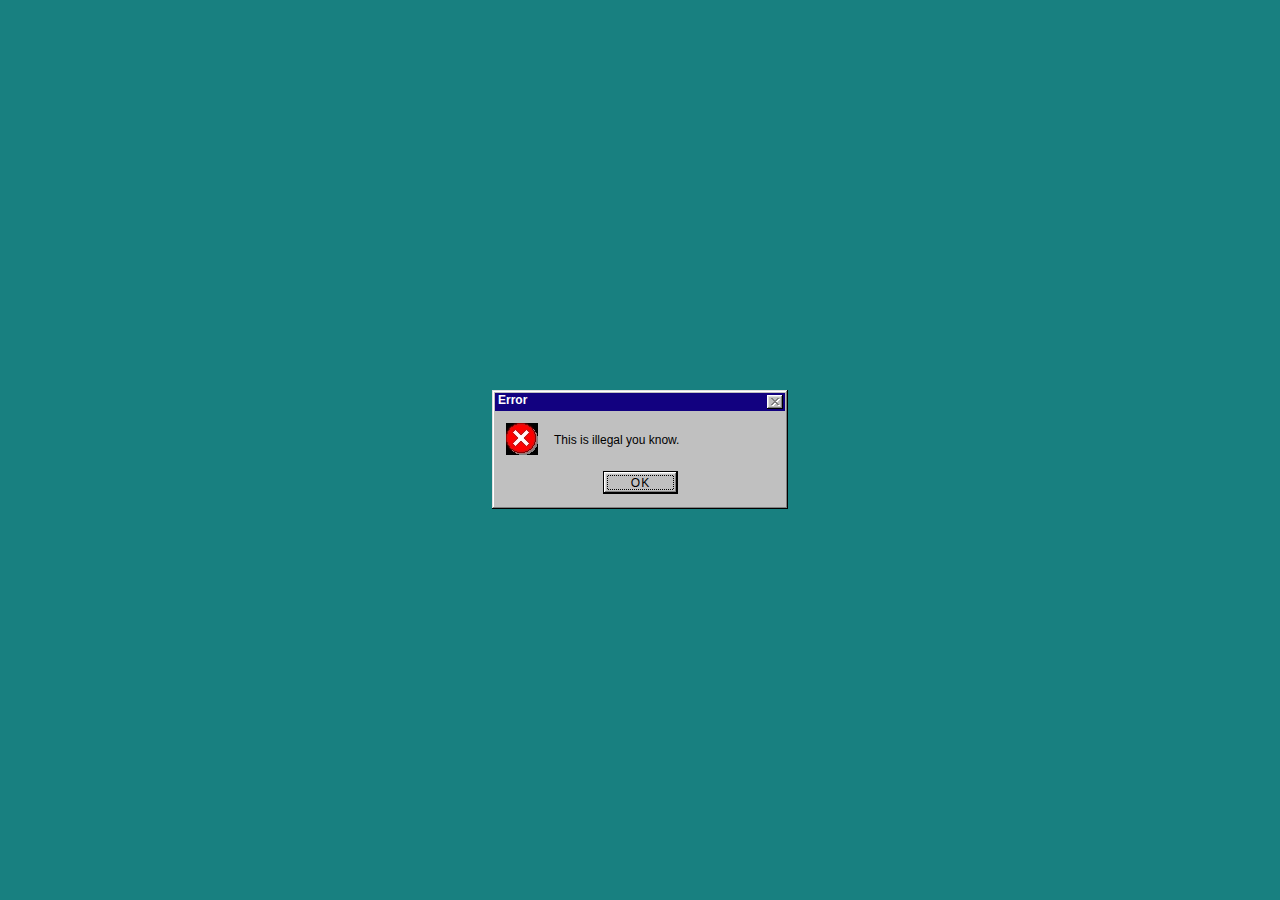
==== data journalism/pop-ups/index.html @ d0ac88c4 "22" ====
﻿<!DOCTYPE html>
<html lang="en">
<head>
    <meta charset="UTF-8">
    <title>js无限弹窗整蛊代码 www.bootstrapmb.com</title>
    <meta name="viewport" content="width=device-width, initial-scale=1, viewport-fit=cover">
    <link rel="stylesheet" href="./style.css">
</head>
<body>
    <!-- partial:index.partial.html -->
    <div id="error-0" class="window window--active" role="alertdialog" aria-modal="true" aria-labelledby="error-label-0" aria-describedby="error-desc-0" data-window hidden>
        <div class="window__header" data-header>
            <div id="error-label-0" class="window__title" data-label>Error</div>
            <button class="window__button" type="button" disabled>
                <span class="window__sprite window__sprite--close-disabled"></span>
                <span class="window__sr">Close</span>
            </button>
        </div>
        <div class="window__body">
            <img class="window__body-icon" alt="White X on a red circle with dark red outline and drop shadow" src="win95_error_icon.png" width="32" height="32">
            <p id="error-desc-0" class="window__body-text" data-desc></p>
        </div>
        <div class="window__footer">
            <button class="window__button window__button--lg" type="button" data-ok>OK</button>
        </div>
    </div>
    <!-- partial -->
    <script src='howler.min.js'></script>
    <script src="./script.js"></script>
</body>
</html>
---- data journalism/pop-ups/style.css ----
@font-face {
  font-family: "MS Sans Serif";
  src: url(https://assets.codepen.io/416221/ms_sans_serif.ttf) format("truetype");
  font-weight: 400;
  font-style: normal;
  font-display: swap;
}
@font-face {
  font-family: "MS Sans Serif";
  src: url(https://assets.codepen.io/416221/ms_sans_serif_b.ttf) format("truetype");
  font-weight: 700;
  font-style: normal;
  font-display: swap;
}
* {
  border: 0;
  box-sizing: border-box;
  margin: 0;
  padding: 0;
}

body,
button {
  color: #000000;
  cursor: url(https://assets.codepen.io/416221/win95_cursor_regular.png) 0 0, default;
  font: 12px/18px "MS Sans Serif", Helvetica, sans-serif;
}

body {
  background-color: #188080;
  display: grid;
  height: 100vh;
  overflow: hidden;
}

.window {
  background-color: #c0c0c0;
  box-shadow: -1px -1px 0 #000000 inset, 1px 1px 0 #dfdfdf inset, -2px -2px 0 #808080 inset, 2px 2px 0 #ffffff inset;
  display: flex;
  flex-direction: column;
  position: fixed;
  top: calc(50% - 60px);
  left: calc(50% - 148px);
  padding: 3px;
  min-width: 296px;
  min-height: 119px;
  white-space: nowrap;
  user-select: none;
  -moz-user-select: none;
  -webkit-user-select: none;
}
.window[hidden] {
  display: none;
}
.window__sprite {
  display: block;
  position: absolute;
  top: -1px;
  left: -1px;
  width: 1px;
  height: 1px;
}
.window__sprite--close {
  box-shadow: 5px 4px #000000, 6px 4px #000000, 6px 5px #000000, 7px 5px #000000, 7px 6px #000000, 8px 6px #000000, 9px 6px #000000, 10px 6px #000000, 10px 5px #000000, 11px 5px #000000, 11px 4px #000000, 12px 4px #000000, 8px 7px #000000, 9px 7px #000000, 7px 8px #000000, 8px 8px #000000, 9px 8px #000000, 10px 8px #000000, 6px 9px #000000, 7px 9px #000000, 11px 9px #000000, 10px 9px #000000, 5px 10px #000000, 6px 10px #000000, 12px 10px #000000, 11px 10px #000000;
}
.window__sprite--close-disabled {
  box-shadow: 5px 4px #808080, 6px 4px #808080, 6px 5px #808080, 7px 5px #808080, 7px 6px #808080, 8px 6px #808080, 9px 6px #808080, 10px 6px #808080, 10px 5px #808080, 11px 5px #808080, 11px 4px #808080, 12px 4px #808080, 8px 7px #808080, 9px 7px #808080, 7px 8px #808080, 8px 8px #808080, 9px 8px #808080, 10px 8px #808080, 6px 9px #808080, 7px 9px #808080, 11px 9px #808080, 10px 9px #808080, 5px 10px #808080, 6px 10px #808080, 12px 10px #808080, 11px 10px #808080, 12px 5px #ffffff, 13px 5px #ffffff, 11px 6px #ffffff, 12px 6px #ffffff, 10px 7px #ffffff, 11px 7px #ffffff, 8px 9px #ffffff, 9px 9px #ffffff, 7px 10px #ffffff, 8px 10px #ffffff, 6px 11px #ffffff, 7px 11px #ffffff, 12px 11px #ffffff, 13px 11px #ffffff;
}
.window__button {
  background-color: #c0c0c0;
  border-radius: 0;
  box-shadow: 1px 1px 0 #ffffff inset, -1px -1px 0 #808080 inset, 2px 2px 0 #dfdfdf inset, 1px 0 0 #000000, 0 1px 0 #000000, 1px 1px 0 #000000;
  letter-spacing: 1px;
  outline: 0;
  position: relative;
  min-width: 15px;
  height: 13px;
  -webkit-appearance: none;
  appearance: none;
  -webkit-tap-highlight-color: transparent;
}
.window__button:not(:disabled):active {
  box-shadow: 1px 1px 0 #000000 inset, -1px -1px 0 #c0c0c0 inset, 2px 2px 0 #808080 inset, 1px 0 0 #ffffff, 0 1px 0 #ffffff, 1px 1px 0 #ffffff;
  padding: 1px 0 0 1px;
}
.window__button--lg {
  box-shadow: -1px -1px 0 #000000 inset, 1px 1px 0 #ffffff inset, -2px -2px 0 #808080 inset;
  padding: 1px 0 0 1px;
  min-width: 75px;
  height: 23px;
}
.window__button--lg:not(:disabled):active {
  box-shadow: 0 0 0 1px #000000 inset, 0 0 0 2px #808080 inset;
  padding: 3px 0 0 3px;
}
.window__button:not(:disabled):active .window__sprite {
  transform: translate(1px, 1px);
}
.window__header, .window__body, .window__footer {
  display: flex;
}
.window__header {
  background-color: #808080;
  color: #c0c0c0;
  justify-content: space-between;
  padding: 2px 3px;
  width: 100%;
  height: 18px;
}
.window--active .window__header {
  background-color: #120180;
  color: #ffffff;
}
.window--active .window__button--lg {
  box-shadow: 0 0 0 1px #000000 inset, -2px -2px 0 #000000 inset, 2px 2px 0 #ffffff inset, -3px -3px 0 #808080 inset, 3px 3px 0 #dfdfdf inset;
}
.window--active .window__button--lg:before {
  background: linear-gradient(90deg, transparent 50%, #000000 50%) 0 0/2px 1px repeat-x, linear-gradient(90deg, transparent 50%, #000000 50%) 0 100%/2px 1px repeat-x, linear-gradient(transparent 50%, #000000 50%) 0 0/1px 2px repeat-y, linear-gradient(transparent 50%, #000000 50%) 100% 0/1px 2px repeat-y;
  content: "";
  display: block;
  position: absolute;
  inset: 4px;
}
.window__header .window__button {
  margin-left: 10px;
}
.window__body {
  flex: 1;
  padding: 12px 11px 11px 11px;
}
.window__body-icon {
  display: block;
  flex-shrink: 0;
  margin-right: 16px;
  width: 32px;
  height: 32px;
}
.window__body-text {
  padding: 8px 0;
}
.window__footer {
  justify-content: center;
  padding: 0 11px 12px 11px;
}
.window__title {
  font-weight: bold;
  line-height: 1;
  transform: translate(0, -1px);
}
.window__sr {
  overflow: hidden;
  position: absolute;
  width: 1px;
  height: 1px;
}
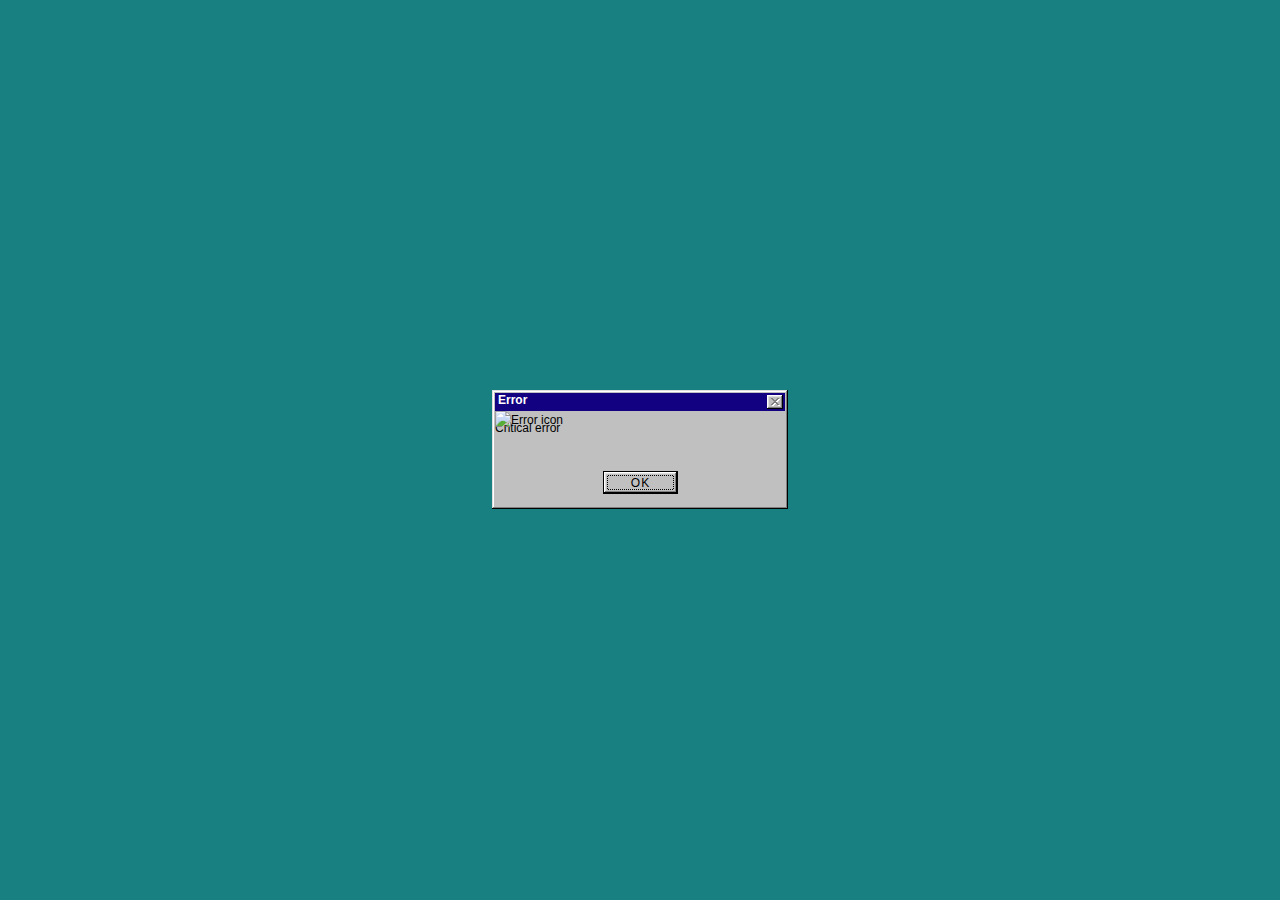
==== commit e2d5fe5f: "11" ====
--- a/data journalism/pop-ups/index.html
+++ b/data journalism/pop-ups/index.html
@@ -7,6 +7,26 @@
     <link rel="stylesheet" href="./style.css">
 </head>
 <body>
+	
+	<!-- 弹窗1 -->
+<!-- partial:index.partial.html -->
+    <div id="error-0" class="window window--active" role="alertdialog" aria-modal="true" aria-labelledby="error-label-0" aria-describedby="error-desc-0" data-window hidden>
+        <div class="window__header" data-header>
+            <div id="error-label-0" class="window__title" data-label>Error</div>
+            <button class="window__button" type="button" disabled>
+                <span class="window__sprite window__sprite--close-disabled"></span>
+                <span class="window__sr">Close</span>
+            </button>
+        </div>
+        <div class="window__body">
+            <img class="window__body-icon" alt="Error icon" src="https://encrypted-tbn0.gstatic.com/images?q=tbn:ANd9GcQCu3gQpbKobdc2JgKQLQyJog1Ib7cNNoKRww&usqp=CAU" width="100%" height="100%">
+            <p id="error-desc-0" class="window__body-text" data-desc></p>
+        </div>
+        <div class="window__footer">
+            <button class="window__button window__button--lg" type="button" data-ok>OK</button>
+        </div>
+    </div>
+	
     <!-- partial:index.partial.html -->
     <div id="error-0" class="window window--active" role="alertdialog" aria-modal="true" aria-labelledby="error-label-0" aria-describedby="error-desc-0" data-window hidden>
         <div class="window__header" data-header>
@@ -17,7 +37,7 @@
             </button>
         </div>
         <div class="window__body">
-            <img class="window__body-icon" alt="White X on a red circle with dark red outline and drop shadow" src="win95_error_icon.png" width="32" height="32">
+            <img class="window__body-icon" alt="Error icon" src="https://5b0988e595225.cdn.sohucs.com/images/20181107/3d4a1c8e8df041cfaa933ccc52461443.png" width="100%" height="100%">
             <p id="error-desc-0" class="window__body-text" data-desc></p>
         </div>
         <div class="window__footer">
--- a/data journalism/pop-ups/style.css
+++ b/data journalism/pop-ups/style.css
@@ -126,7 +126,8 @@
 }
 .window__body {
   flex: 1;
-  padding: 12px 11px 11px 11px;
+  overflow: hidden;
+  position: relative;
 }
 .window__body-icon {
   display: block;
@@ -138,6 +139,16 @@
 .window__body-text {
   padding: 8px 0;
 }
+
+.window__body img {
+  position: absolute;
+  top: 0;
+  left: 0;
+  width: 100%;
+  height: 100%;
+}
+
+
 .window__footer {
   justify-content: center;
   padding: 0 11px 12px 11px;
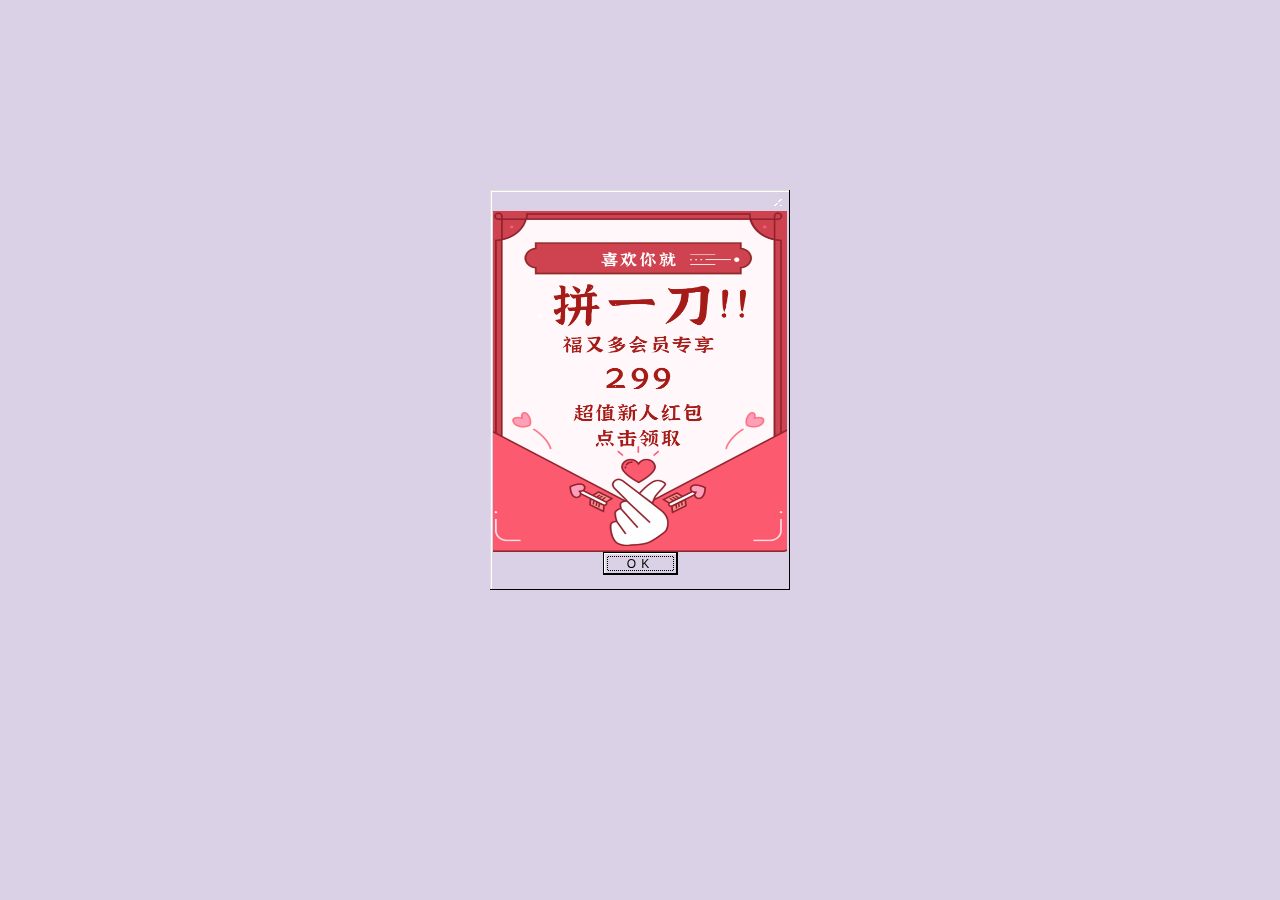
==== commit 4a81005d: "00" ====
--- a/data journalism/pop-ups/index.html
+++ b/data journalism/pop-ups/index.html
@@ -8,36 +8,18 @@
 </head>
 <body>
 	
-	<!-- 弹窗1 -->
-<!-- partial:index.partial.html -->
+    <!-- partial:index.partial.html -->
     <div id="error-0" class="window window--active" role="alertdialog" aria-modal="true" aria-labelledby="error-label-0" aria-describedby="error-desc-0" data-window hidden>
         <div class="window__header" data-header>
-            <div id="error-label-0" class="window__title" data-label>Error</div>
+            <div id="error-label-0" class="window__title" data-label> </div>
             <button class="window__button" type="button" disabled>
                 <span class="window__sprite window__sprite--close-disabled"></span>
                 <span class="window__sr">Close</span>
             </button>
         </div>
         <div class="window__body">
-            <img class="window__body-icon" alt="Error icon" src="https://encrypted-tbn0.gstatic.com/images?q=tbn:ANd9GcQCu3gQpbKobdc2JgKQLQyJog1Ib7cNNoKRww&usqp=CAU" width="100%" height="100%">
-            <p id="error-desc-0" class="window__body-text" data-desc></p>
-        </div>
-        <div class="window__footer">
-            <button class="window__button window__button--lg" type="button" data-ok>OK</button>
-        </div>
-    </div>
-	
-    <!-- partial:index.partial.html -->
-    <div id="error-0" class="window window--active" role="alertdialog" aria-modal="true" aria-labelledby="error-label-0" aria-describedby="error-desc-0" data-window hidden>
-        <div class="window__header" data-header>
-            <div id="error-label-0" class="window__title" data-label>Error</div>
-            <button class="window__button" type="button" disabled>
-                <span class="window__sprite window__sprite--close-disabled"></span>
-                <span class="window__sr">Close</span>
-            </button>
-        </div>
-        <div class="window__body">
-            <img class="window__body-icon" alt="Error icon" src="https://5b0988e595225.cdn.sohucs.com/images/20181107/3d4a1c8e8df041cfaa933ccc52461443.png" width="100%" height="100%">
+            <img class="window__body-icon" alt="Error icon" 
+				 src="img/popup.png" width="100%" height="100%" alt=""/>
             <p id="error-desc-0" class="window__body-text" data-desc></p>
         </div>
         <div class="window__footer">
@@ -47,5 +29,9 @@
     <!-- partial -->
     <script src='howler.min.js'></script>
     <script src="./script.js"></script>
+	
+	<div id="arrow-icon"></div>
+
+	
 </body>
 </html>
--- a/data journalism/pop-ups/style.css
+++ b/data journalism/pop-ups/style.css
@@ -27,23 +27,25 @@
 }
 
 body {
-  background-color: #188080;
+  background-color: #dbd1e6;
+background-image: url("https://transparenttextures.com/patterns/brushed-alum-dark.png");
+/* This is mostly intended for prototyping; please download the pattern and re-host for production environments. Thank you! */
   display: grid;
   height: 100vh;
   overflow: hidden;
 }
 
 .window {
-  background-color: #c0c0c0;
-  box-shadow: -1px -1px 0 #000000 inset, 1px 1px 0 #dfdfdf inset, -2px -2px 0 #808080 inset, 2px 2px 0 #ffffff inset;
+  background-color: rgba(192, 192, 192, 0);
+  box-shadow: -1px -1px 0 #000000 inset, 1px 1px 0 #dfdfdf inset, -2px -2px 0 rgba(192, 192, 192, 0) inset, 2px 2px 0 #ffffff inset;
   display: flex;
   flex-direction: column;
   position: fixed;
-  top: calc(50% - 60px);
+  top: calc(50% - 260px);
   left: calc(50% - 148px);
   padding: 3px;
-  min-width: 296px;
-  min-height: 119px;
+  min-width: 300px;
+  min-height: 400px;
   white-space: nowrap;
   user-select: none;
   -moz-user-select: none;
@@ -64,13 +66,13 @@
   box-shadow: 5px 4px #000000, 6px 4px #000000, 6px 5px #000000, 7px 5px #000000, 7px 6px #000000, 8px 6px #000000, 9px 6px #000000, 10px 6px #000000, 10px 5px #000000, 11px 5px #000000, 11px 4px #000000, 12px 4px #000000, 8px 7px #000000, 9px 7px #000000, 7px 8px #000000, 8px 8px #000000, 9px 8px #000000, 10px 8px #000000, 6px 9px #000000, 7px 9px #000000, 11px 9px #000000, 10px 9px #000000, 5px 10px #000000, 6px 10px #000000, 12px 10px #000000, 11px 10px #000000;
 }
 .window__sprite--close-disabled {
-  box-shadow: 5px 4px #808080, 6px 4px #808080, 6px 5px #808080, 7px 5px #808080, 7px 6px #808080, 8px 6px #808080, 9px 6px #808080, 10px 6px #808080, 10px 5px #808080, 11px 5px #808080, 11px 4px #808080, 12px 4px #808080, 8px 7px #808080, 9px 7px #808080, 7px 8px #808080, 8px 8px #808080, 9px 8px #808080, 10px 8px #808080, 6px 9px #808080, 7px 9px #808080, 11px 9px #808080, 10px 9px #808080, 5px 10px #808080, 6px 10px #808080, 12px 10px #808080, 11px 10px #808080, 12px 5px #ffffff, 13px 5px #ffffff, 11px 6px #ffffff, 12px 6px #ffffff, 10px 7px #ffffff, 11px 7px #ffffff, 8px 9px #ffffff, 9px 9px #ffffff, 7px 10px #ffffff, 8px 10px #ffffff, 6px 11px #ffffff, 7px 11px #ffffff, 12px 11px #ffffff, 13px 11px #ffffff;
+  box-shadow: 5px 4px rgba(192, 192, 192, 0), 6px 4px rgba(192, 192, 192, 0), 6px 5px rgba(192, 192, 192, 0), 7px 5px rgba(192, 192, 192, 0), 7px 6px rgba(192, 192, 192, 0), 8px 6px rgba(192, 192, 192, 0), 9px 6px rgba(192, 192, 192, 0), 10px 6px rgba(192, 192, 192, 0), 10px 5px rgba(192, 192, 192, 0), 11px 5px rgba(192, 192, 192, 0), 11px 4px rgba(192, 192, 192, 0), 12px 4px rgba(192, 192, 192, 0), 8px 7px rgba(192, 192, 192, 0), 9px 7px rgba(192, 192, 192, 0), 7px 8px rgba(192, 192, 192, 0), 8px 8px rgba(192, 192, 192, 0), 9px 8px rgba(192, 192, 192, 0), 10px 8px rgba(192, 192, 192, 0), 6px 9px rgba(192, 192, 192, 0), 7px 9px rgba(192, 192, 192, 0), 11px 9px rgba(192, 192, 192, 0), 10px 9px rgba(192, 192, 192, 0), 5px 10px rgba(192, 192, 192, 0), 6px 10px rgba(192, 192, 192, 0), 12px 10px rgba(192, 192, 192, 0), 11px 10px rgba(192, 192, 192, 0), 12px 5px #ffffff, 13px 5px #ffffff, 11px 6px #ffffff, 12px 6px #ffffff, 10px 7px #ffffff, 11px 7px #ffffff, 8px 9px #ffffff, 9px 9px #ffffff, 7px 10px #ffffff, 8px 10px #ffffff, 6px 11px #ffffff, 7px 11px #ffffff, 12px 11px #ffffff, 13px 11px #ffffff;
 }
 .window__button {
-  background-color: #c0c0c0;
+  background-color: rgba(192, 192, 192, 0);
   border-radius: 0;
-  box-shadow: 1px 1px 0 #ffffff inset, -1px -1px 0 #808080 inset, 2px 2px 0 #dfdfdf inset, 1px 0 0 #000000, 0 1px 0 #000000, 1px 1px 0 #000000;
-  letter-spacing: 1px;
+  
+  letter-spacing: 5px;
   outline: 0;
   position: relative;
   min-width: 15px;
@@ -80,17 +82,17 @@
   -webkit-tap-highlight-color: transparent;
 }
 .window__button:not(:disabled):active {
-  box-shadow: 1px 1px 0 #000000 inset, -1px -1px 0 #c0c0c0 inset, 2px 2px 0 #808080 inset, 1px 0 0 #ffffff, 0 1px 0 #ffffff, 1px 1px 0 #ffffff;
+  
   padding: 1px 0 0 1px;
 }
 .window__button--lg {
-  box-shadow: -1px -1px 0 #000000 inset, 1px 1px 0 #ffffff inset, -2px -2px 0 #808080 inset;
+  box-shadow: -1px -1px 0 #000000 inset, 1px 1px 0 #ffffff inset, -2px -2px 0 rgba(192, 192, 192, 0) inset;
   padding: 1px 0 0 1px;
   min-width: 75px;
   height: 23px;
 }
 .window__button--lg:not(:disabled):active {
-  box-shadow: 0 0 0 1px #000000 inset, 0 0 0 2px #808080 inset;
+  box-shadow: 0 0 0 1px #000000 inset, 0 0 0 2px rgba(192, 192, 192, 0) inset;
   padding: 3px 0 0 3px;
 }
 .window__button:not(:disabled):active .window__sprite {
@@ -100,19 +102,19 @@
   display: flex;
 }
 .window__header {
-  background-color: #808080;
-  color: #c0c0c0;
+  background-color: rgba(192, 192, 192, 0);
+  color: rgba(192, 192, 192, 0);
   justify-content: space-between;
   padding: 2px 3px;
   width: 100%;
   height: 18px;
 }
 .window--active .window__header {
-  background-color: #120180;
+  background-color: rgba(192, 192, 192, 0);
   color: #ffffff;
 }
 .window--active .window__button--lg {
-  box-shadow: 0 0 0 1px #000000 inset, -2px -2px 0 #000000 inset, 2px 2px 0 #ffffff inset, -3px -3px 0 #808080 inset, 3px 3px 0 #dfdfdf inset;
+  box-shadow: 0 0 0 1px #000000 inset, -2px -2px 0 #000000 inset, 2px 2px 0 #ffffff inset, -3px -3px 0 rgba(192, 192, 192, 0) inset, 3px 3px 0 #dfdfdf inset;
 }
 .window--active .window__button--lg:before {
   background: linear-gradient(90deg, transparent 50%, #000000 50%) 0 0/2px 1px repeat-x, linear-gradient(90deg, transparent 50%, #000000 50%) 0 100%/2px 1px repeat-x, linear-gradient(transparent 50%, #000000 50%) 0 0/1px 2px repeat-y, linear-gradient(transparent 50%, #000000 50%) 100% 0/1px 2px repeat-y;
@@ -163,4 +165,22 @@
   position: absolute;
   width: 1px;
   height: 1px;
+}
+
+#arrow-icon {
+  width: 80px;
+  height: 70px;
+  position: fixed;
+  bottom: -100px;
+  left: 50%;
+  transform: translateX(-50%);
+  background-image: url("img/arrow.png");
+  background-size: contain;
+  background-repeat: no-repeat;
+  animation: arrow-fade 1.5s ease-in-out 8s forwards;
+}
+
+@keyframes arrow-fade {
+  from { opacity: 0; bottom: -200px; }
+  to { opacity: 1; bottom: 80px; }
 }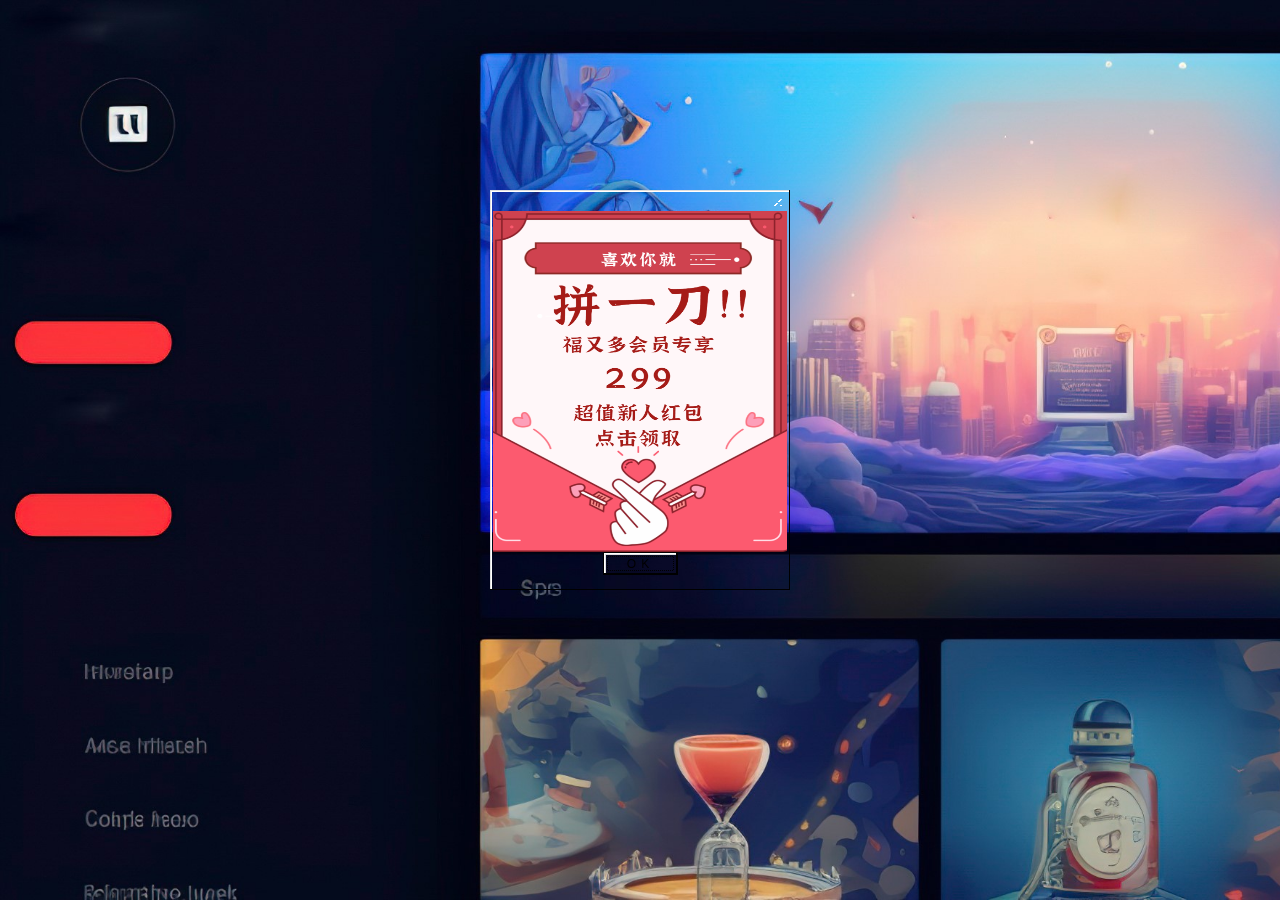
==== commit 7f91aa65: "0627" ====
--- a/data journalism/pop-ups/index.html
+++ b/data journalism/pop-ups/index.html
@@ -5,6 +5,7 @@
     <title>js无限弹窗整蛊代码 www.bootstrapmb.com</title>
     <meta name="viewport" content="width=device-width, initial-scale=1, viewport-fit=cover">
     <link rel="stylesheet" href="./style.css">
+	<link rel="stylesheet" type="text/css" href="style.css">
 </head>
 <body>
 	
@@ -33,5 +34,6 @@
 	<div id="arrow-icon"></div>
 
 	
+	
 </body>
 </html>
--- a/data journalism/pop-ups/style.css
+++ b/data journalism/pop-ups/style.css
@@ -27,8 +27,11 @@
 }
 
 body {
-  background-color: #dbd1e6;
-background-image: url("https://transparenttextures.com/patterns/brushed-alum-dark.png");
+	 background-image: url("img/bg.jpg");
+	background-size: cover;
+	
+  /*background-color: #dbd1e6;
+background-image: url("https://transparenttextures.com/patterns/brushed-alum-dark.png");*/
 /* This is mostly intended for prototyping; please download the pattern and re-host for production environments. Thank you! */
   display: grid;
   height: 100vh;
--- a/data journalism/pop-ups/style.css
+++ b/data journalism/pop-ups/style.css
@@ -27,8 +27,11 @@
 }
 
 body {
-  background-color: #dbd1e6;
-background-image: url("https://transparenttextures.com/patterns/brushed-alum-dark.png");
+	 background-image: url("img/bg.jpg");
+	background-size: cover;
+	
+  /*background-color: #dbd1e6;
+background-image: url("https://transparenttextures.com/patterns/brushed-alum-dark.png");*/
 /* This is mostly intended for prototyping; please download the pattern and re-host for production environments. Thank you! */
   display: grid;
   height: 100vh;
